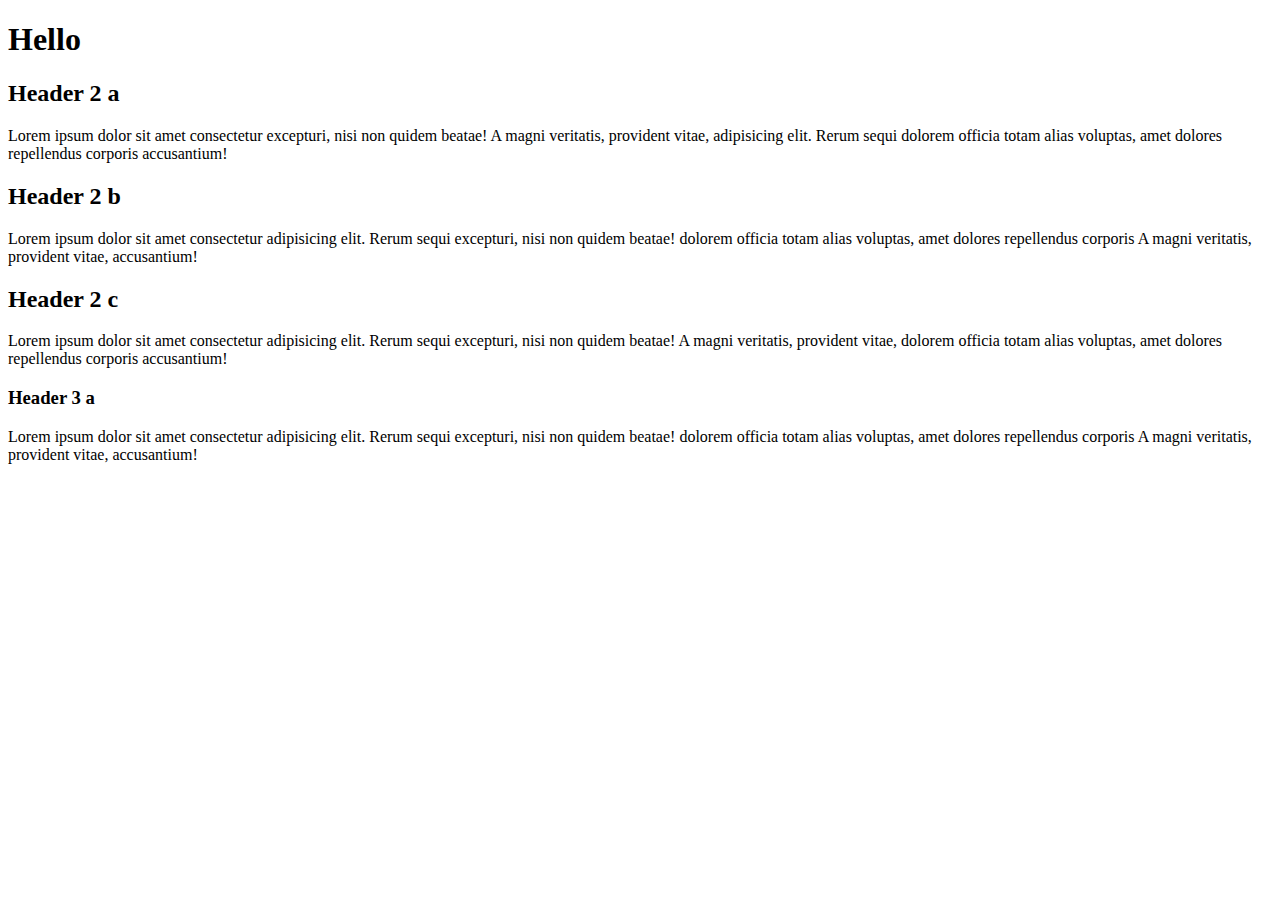
==== colors_lesson_03/html/index.html @ 546e8c9f "new lesson colors starting" ====
<!DOCTYPE html>
<html lang="en">
  <head>
    <meta charset="UTF-8" />
    <meta name="viewport" content="width=device-width, initial-scale=1.0" />
    <title>Selectors</title>
    <link rel="stylesheet" href="../style/style.css" />
  </head>
  <body>
    <article>
      <h1>Hello</h1>
      <h2>Header 2 a</h2>
      <p>
        Lorem ipsum dolor sit amet consectetur
        <span>
          excepturi, nisi non quidem beatae! A magni veritatis, provident vitae, </span
        >adipisicing elit. Rerum sequi dolorem officia totam alias voluptas,
        amet dolores repellendus corporis accusantium!
      </p>
    </article>
    <article>
      <h2>Header 2 b</h2>
      <p class="green">
        Lorem ipsum dolor sit amet consectetur adipisicing elit. Rerum sequi
        excepturi, nisi non quidem beatae!
        <span>
          dolorem officia totam alias voluptas, amet dolores repellendus
          corporis
        </span>
        A magni veritatis, provident vitae, accusantium!
      </p>
    </article>
    <article>
      <h2>Header 2 c</h2>
      <p id="third">
        Lorem ipsum dolor sit amet consectetur adipisicing elit. Rerum sequi
        excepturi, nisi non quidem beatae! A magni veritatis, provident vitae,
        dolorem officia totam alias voluptas, amet dolores repellendus corporis
        accusantium!
      </p>
    </article>
    <article>
      <h3>Header 3 a</h3>
      <p>
        Lorem ipsum dolor sit amet consectetur adipisicing elit. Rerum sequi
        excepturi, nisi non quidem beatae!<span class="blue">

            dolorem officia totam alias voluptas, amet dolores repellendus corporis
        </span> A magni veritatis, provident vitae,
        accusantium!
      </p>
    </article>
  </body>
</html>
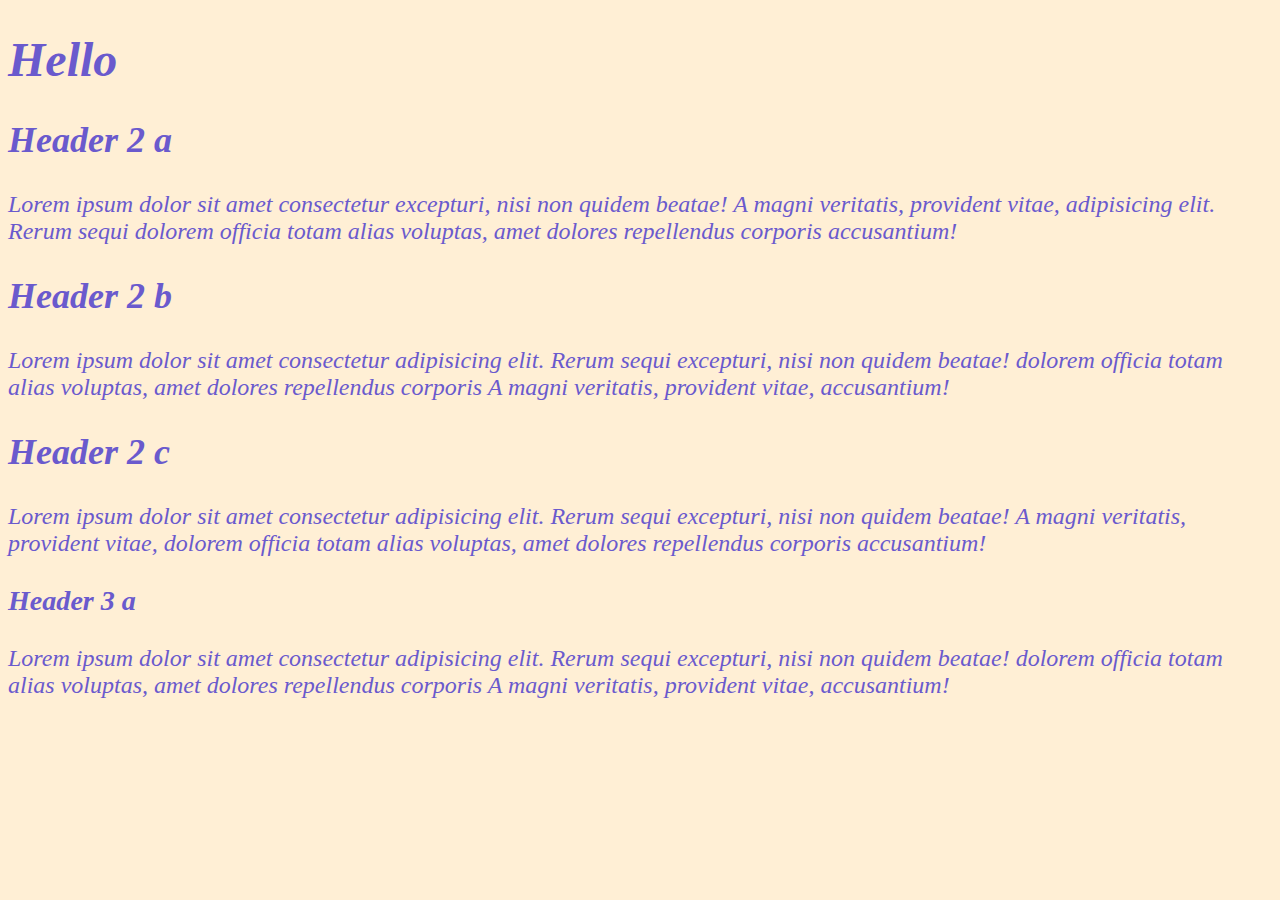
==== commit 0ee8bd06: "fix rel for file css" ====
--- a/colors_lesson_03/html/index.html
+++ b/colors_lesson_03/html/index.html
@@ -4,7 +4,7 @@
     <meta charset="UTF-8" />
     <meta name="viewport" content="width=device-width, initial-scale=1.0" />
     <title>Selectors</title>
-    <link rel="stylesheet" href="../style/style.css" />
+    <link rel="stylesheet" href="../css/style.css" />
   </head>
   <body>
     <article>
--- a/colors_lesson_03/css/style.css
+++ b/colors_lesson_03/css/style.css
@@ -0,0 +1,6 @@
+body{
+    font-size: 24px;
+    font-style: italic;
+    background-color: papayawhip;
+    color: slateblue;
+}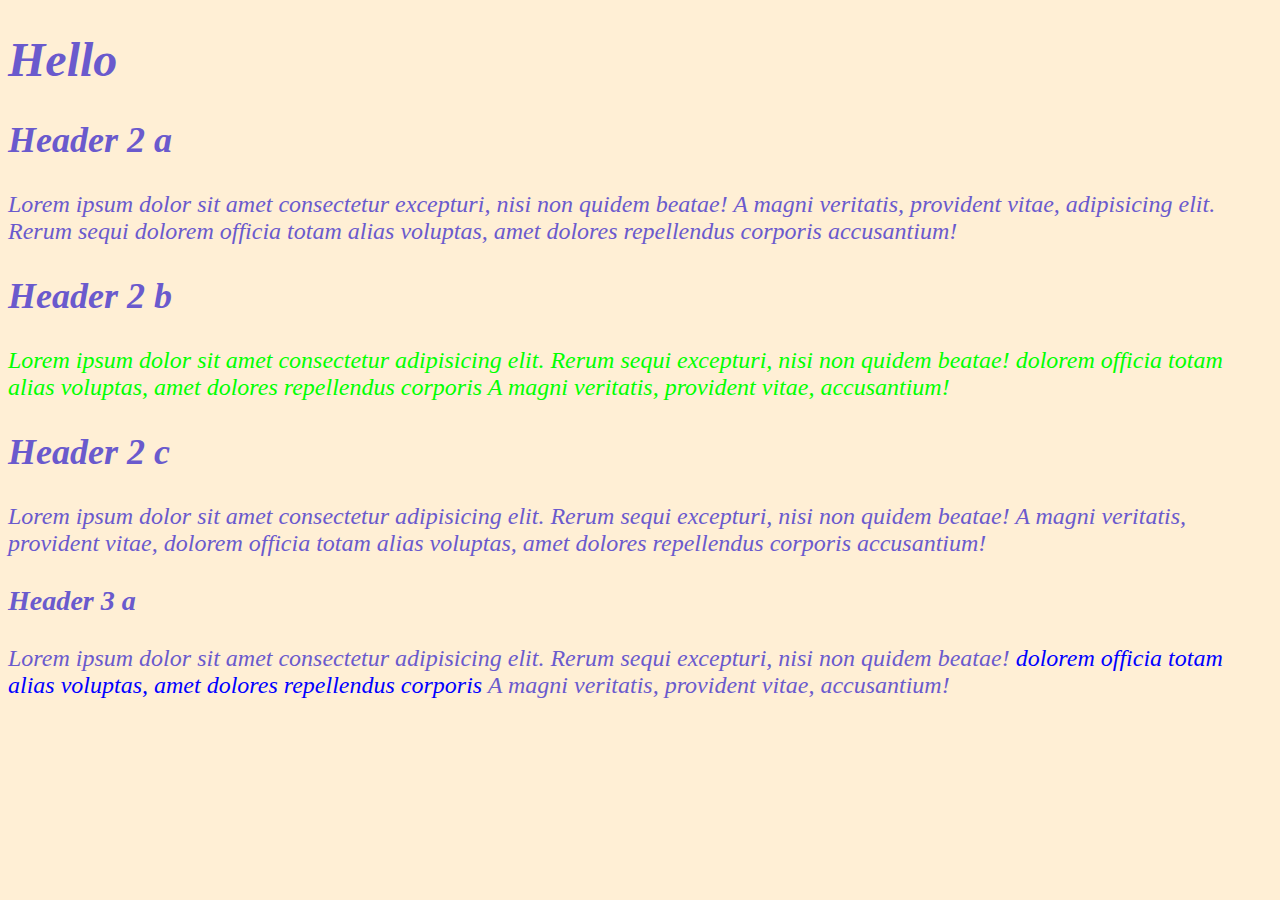
==== commit b6ab97c0: "building new template for new lesson" ====
--- a/colors_lesson_03/html/index.html
+++ b/colors_lesson_03/html/index.html
@@ -3,7 +3,7 @@
   <head>
     <meta charset="UTF-8" />
     <meta name="viewport" content="width=device-width, initial-scale=1.0" />
-    <title>Selectors</title>
+    <title>Colors</title>
     <link rel="stylesheet" href="../css/style.css" />
   </head>
   <body>
--- a/colors_lesson_03/css/style.css
+++ b/colors_lesson_03/css/style.css
@@ -3,4 +3,51 @@
     font-style: italic;
     background-color: papayawhip;
     color: slateblue;
+}
+
+.blue{
+    color:rgb(0,0,255);
+}
+.red{
+    color:rgb(255,0,0);
+}
+.green{
+    color:rgb(0,255,0);
+}
+.black{
+    color:rgb(0,0,0);
+}
+.white{
+    color:rgb(255,255,255);
+}
+.alpha{
+    color:rgba(0,0,255,0.25)
+}
+.hexa{
+    color:#000255;
+}
+.hexa-red{
+   color:  #f00; /* shorter */
+   color:  #ff0000;
+}
+.hexa-blue{
+   color:  #00f; /* shorter */
+   color:  #0000ff;
+}
+.hexa-green{
+   color:  #0f0; /* shorter */
+   color:  #00ff00;
+}
+.hexa-black{
+   color:  #000; /* shorter */
+   color:  #000000;
+}
+.hexa-white{
+   color:  #fff; /* shorter */
+   color:  #ffffff;
+}
+
+.gray{
+    color: rgb(128, 128, 128);
+    color: hsl(0, 0%, 50%);
 }